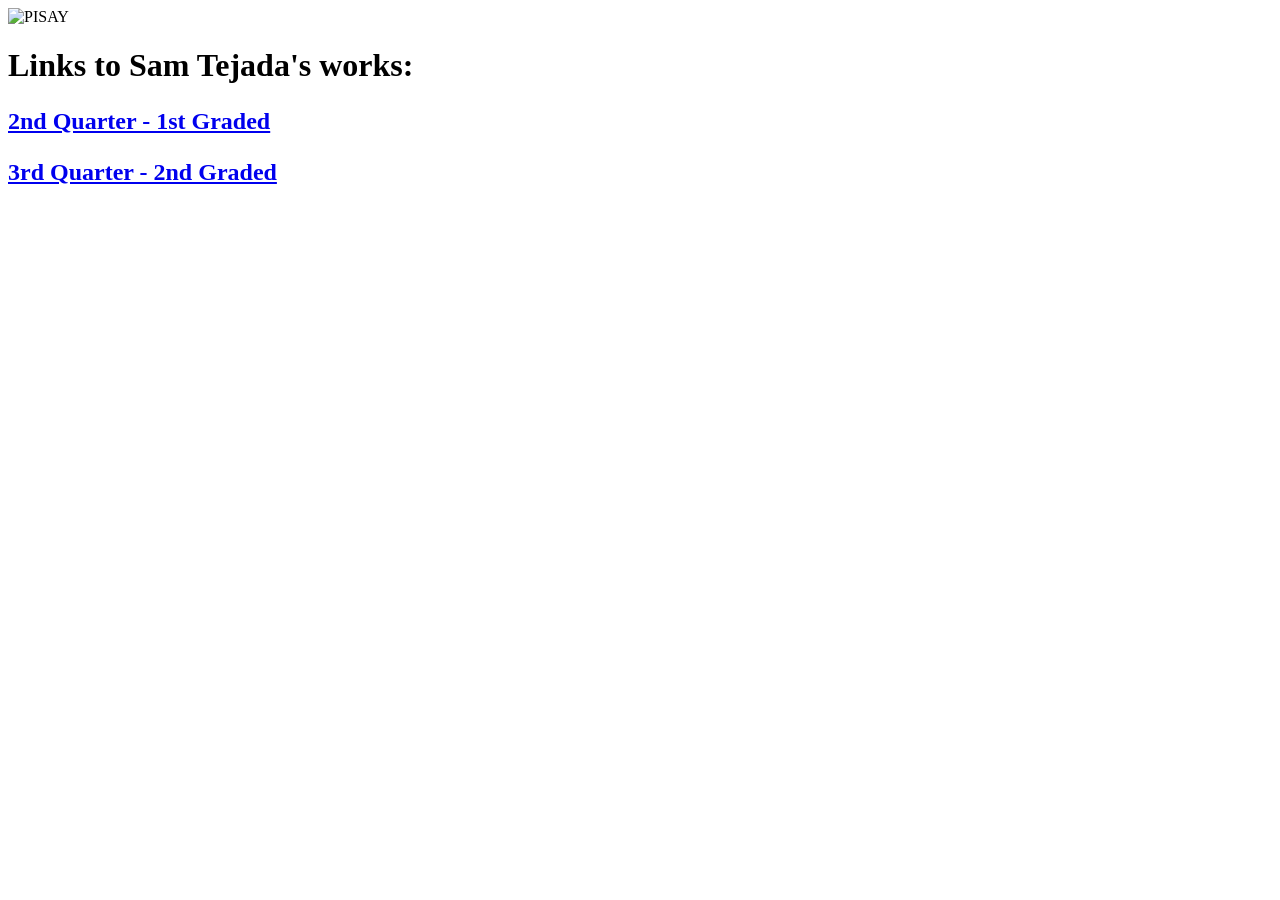
==== index.html @ f347377d "Fourteenth Commit" ====
<!DOCTYPE html>
<html lang="eng">

    <head>
        <meta charset="UTF-8"> <!-- lets you add complex stuff like emojis -->
        <meta viewport content = "width=device-width, initial-scale=1.0"> <!-- this is for mobile devices -->
        <title> Portfolio </title>
        <link rel="icon" type="image/png" href="https://tse1.mm.bing.net/th/id/OIP.zQxekpBpFMcLN_9OxLXPCgHaHa?cb=12&rs=1&pid=ImgDetMain&o=7&rm=3">
    </head>

    <body>
        <img src = "https://tse1.mm.bing.net/th/id/OIP.zQxekpBpFMcLN_9OxLXPCgHaHa?cb=12&rs=1&pid=ImgDetMain&o=7&rm=3" width = "100" alt = "PISAY">
        <h1> Links to Sam Tejada's works: </h1>
        <h2><p><a href = "./public/2Q1GCsTejada.html">2nd Quarter - 1st Graded</a></p></h2>
        <h2><p><a href = "./public/3Q2GCsTejada.html">3rd Quarter - 2nd Graded</a></p></h2>
    </body>

</html>
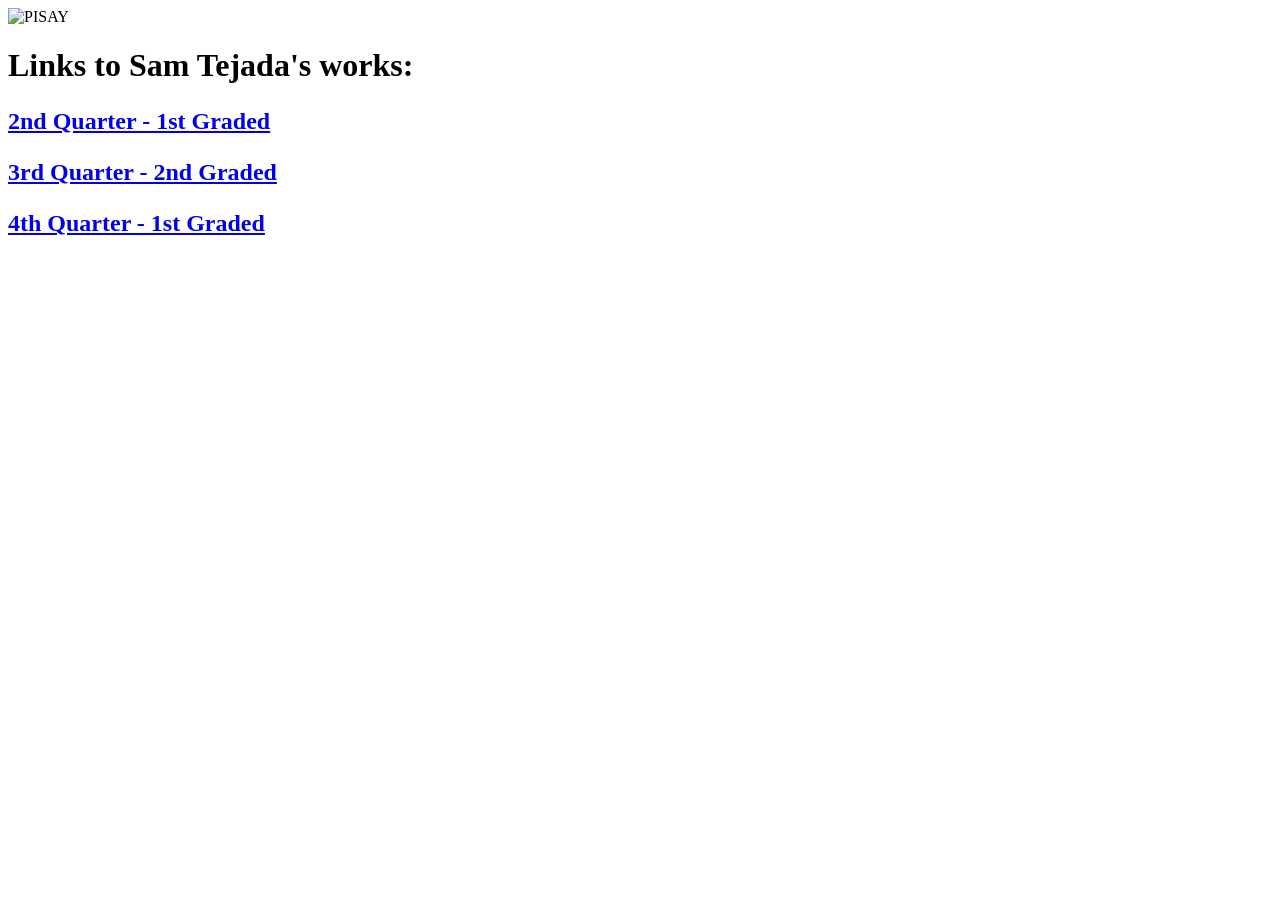
==== commit 482316dc: "Twentieth Commit" ====
--- a/index.html
+++ b/index.html
@@ -12,7 +12,8 @@
         <img src = "https://tse1.mm.bing.net/th/id/OIP.zQxekpBpFMcLN_9OxLXPCgHaHa?cb=12&rs=1&pid=ImgDetMain&o=7&rm=3" width = "100" alt = "PISAY">
         <h1> Links to Sam Tejada's works: </h1>
         <h2><p><a href = "./public/2Q1GCsTejada.html">2nd Quarter - 1st Graded</a></p></h2>
-        <h2><p><a href = "./public/3Q2GCsTejada.html">3rd Quarter - 2nd Graded</a></p></h2>
+        <h2><p><a href = "./public/3Q2GcsTejada.html">3rd Quarter - 2nd Graded</a></p></h2>
+        <h2><p><a href = "./public/q41gCesiumTEJADA.html">4th Quarter - 1st Graded</a></p></h2>
     </body>
 
 </html>
